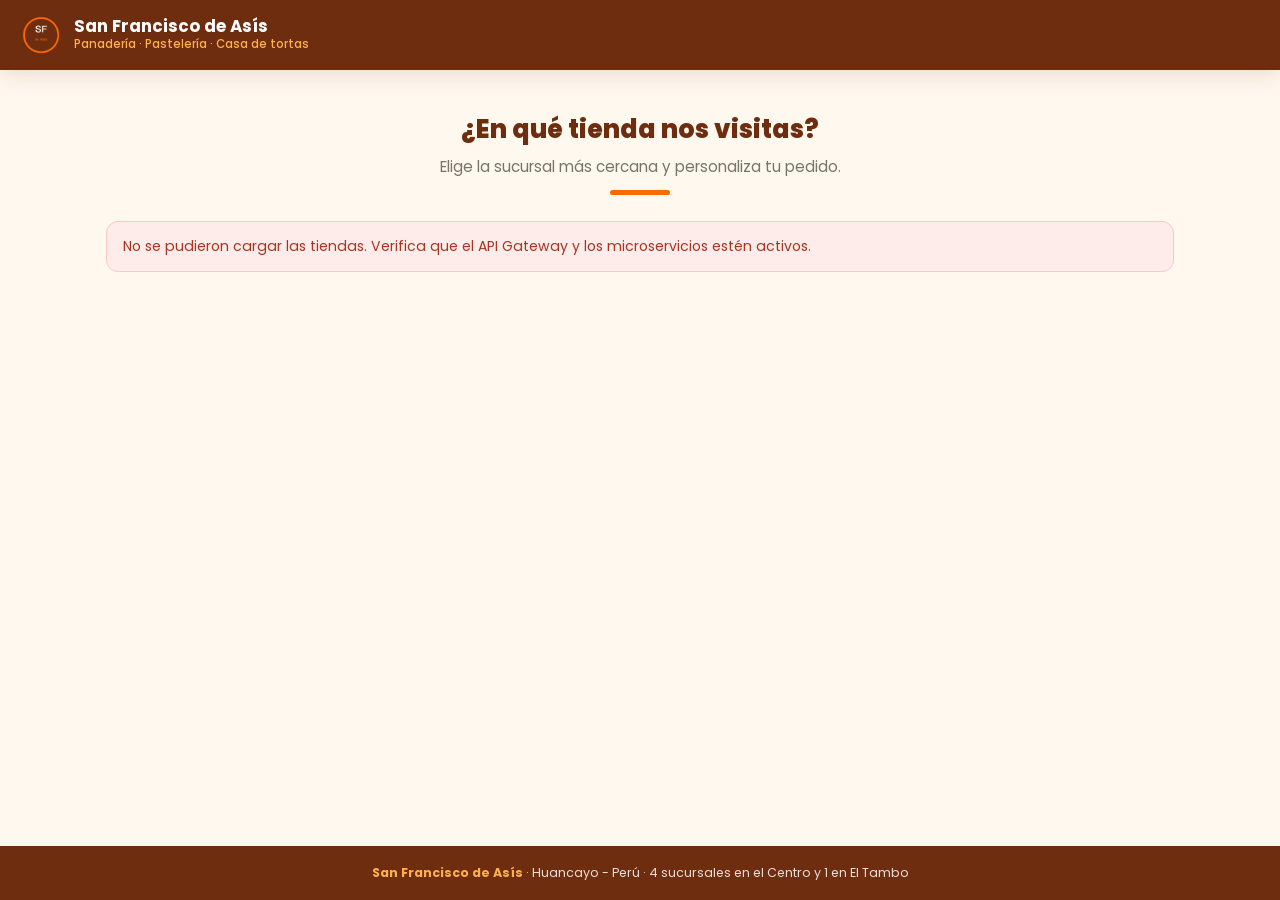
==== frontend-cliente/index.html @ bcde90e6 "Plataforma web San Francisco de Asis: gateway + microservicios pedidos/separado + frontend cliente y" ====
<!DOCTYPE html>
<html lang="es">
<head>
  <meta charset="UTF-8" />
  <meta name="viewport" content="width=device-width, initial-scale=1.0" />
  <title>San Francisco de Asís · Elige tu tienda</title>
  <link rel="stylesheet" href="static/css/styles.css" />
</head>
<body>
  <header class="header">
    <img class="logo" src="static/img/logo.png" alt="Logo San Francisco de Asís" />
    <div class="marca">
      <h1>San Francisco de Asís</h1>
      <p>Panadería · Pastelería · Casa de tortas</p>
    </div>
  </header>

  <main class="contenido">
    <section class="hero">
      <h2>¿En qué tienda nos visitas?</h2>
      <p>Elige la sucursal más cercana y personaliza tu pedido.</p>
      <div class="rayita"></div>
    </section>

    <div id="mensaje-error" class="mensaje error"></div>
    <div id="cargando" class="cargando">Cargando tiendas disponibles...</div>

    <section id="tiendas-grid" class="grid-tiendas"></section>
  </main>

  <footer class="pie">
    <strong>San Francisco de Asís</strong> · Huancayo - Perú · 4 sucursales en el Centro y 1 en El Tambo
  </footer>

  <script src="static/js/config.js"></script>
  <script src="static/js/tiendas.js"></script>
</body>
</html>
---- frontend-cliente/static/css/styles.css ----
/* ============================================================
   San Francisco de Asís — Estilos del frontend de cliente
   Paleta de marca:
     marrón      #6E2D0F
     naranja     #FF6900
     naranja claro #FFB04E
     turquesa    #17A2A0
     crema       #FFF8EF
   Tipografía: Poppins (Google Fonts)
   Diseño: mobile-first, responsivo.
   ============================================================ */

@import url("https://fonts.googleapis.com/css2?family=Poppins:wght@300;400;500;600;700;800&display=swap");

:root {
  --marron: #6E2D0F;
  --naranja: #FF6900;
  --naranja-claro: #FFB04E;
  --turquesa: #17A2A0;
  --crema: #FFF8EF;
  --blanco: #ffffff;
  --gris: #7a7468;
  --sombra: 0 6px 20px rgba(110, 45, 15, 0.12);
  --radio: 16px;
}

* {
  margin: 0;
  padding: 0;
  box-sizing: border-box;
}

body {
  font-family: "Poppins", sans-serif;
  background: var(--crema);
  color: #3a2a1e;
  min-height: 100vh;
  display: flex;
  flex-direction: column;
}

a {
  text-decoration: none;
  color: inherit;
}

/* ----------------------- Header ----------------------------- */
.header {
  background: var(--marron);
  color: var(--blanco);
  padding: 14px 20px;
  display: flex;
  align-items: center;
  gap: 12px;
  position: sticky;
  top: 0;
  z-index: 20;
  box-shadow: var(--sombra);
}

.header .logo {
  width: 42px;
  height: 42px;
  flex-shrink: 0;
}

.header .marca h1 {
  font-size: 1.05rem;
  font-weight: 700;
  line-height: 1.1;
}

.header .marca p {
  font-size: 0.72rem;
  color: var(--naranja-claro);
  font-weight: 500;
}

.header .tienda-actual {
  margin-left: auto;
  font-size: 0.78rem;
  background: rgba(255, 255, 255, 0.14);
  padding: 6px 12px;
  border-radius: 999px;
  display: none;
  text-align: right;
  max-width: 55%;
}

.header .tienda-actual.visible {
  display: block;
}

/* ----------------------- Secciones -------------------------- */
.contenido {
  flex: 1;
  width: 100%;
  max-width: 1100px;
  margin: 0 auto;
  padding: 22px 16px 40px;
}

.hero {
  text-align: center;
  padding: 18px 0 26px;
}

.hero h2 {
  font-size: 1.6rem;
  color: var(--marron);
  font-weight: 800;
  margin-bottom: 6px;
}

.hero p {
  color: var(--gris);
  font-size: 0.95rem;
}

.hero .rayita {
  width: 60px;
  height: 5px;
  background: var(--naranja);
  border-radius: 999px;
  margin: 12px auto 0;
}

/* ----------------------- Botones ---------------------------- */
.btn {
  display: inline-flex;
  align-items: center;
  justify-content: center;
  gap: 8px;
  border: none;
  border-radius: 999px;
  padding: 12px 22px;
  font-family: inherit;
  font-size: 0.95rem;
  font-weight: 600;
  cursor: pointer;
  transition: transform 0.15s ease, box-shadow 0.15s ease, opacity 0.15s ease;
}

.btn:active {
  transform: scale(0.97);
}

.btn-primario {
  background: var(--naranja);
  color: var(--blanco);
  box-shadow: 0 6px 16px rgba(255, 105, 0, 0.35);
}

.btn-primario:hover {
  box-shadow: 0 8px 20px rgba(255, 105, 0, 0.45);
}

.btn-turquesa {
  background: var(--turquesa);
  color: var(--blanco);
}

.btn-secundario {
  background: var(--blanco);
  color: var(--marron);
  border: 2px solid var(--naranja-claro);
}

.btn-bloque {
  width: 100%;
}

.btn:disabled {
  opacity: 0.5;
  cursor: not-allowed;
}

/* ----------------------- Tarjetas tienda -------------------- */
.grid-tiendas {
  display: grid;
  grid-template-columns: 1fr;
  gap: 16px;
}

.tarjeta-tienda {
  background: var(--blanco);
  border-radius: var(--radio);
  padding: 18px;
  box-shadow: var(--sombra);
  border-left: 6px solid var(--naranja);
  cursor: pointer;
  display: flex;
  flex-direction: column;
  gap: 6px;
  transition: transform 0.15s ease, box-shadow 0.15s ease;
}

.tarjeta-tienda:hover {
  transform: translateY(-3px);
  box-shadow: 0 10px 26px rgba(110, 45, 15, 0.18);
}

.tarjeta-tienda .nombre {
  font-size: 1.05rem;
  font-weight: 700;
  color: var(--marron);
}

.tarjeta-tienda .zona {
  font-size: 0.72rem;
  font-weight: 600;
  text-transform: uppercase;
  letter-spacing: 0.04em;
  color: var(--turquesa);
}

.tarjeta-tienda .direccion,
.tarjeta-tienda .horario {
  font-size: 0.82rem;
  color: var(--gris);
}

.estado-dot {
  display: inline-block;
  width: 9px;
  height: 9px;
  border-radius: 50%;
  background: var(--naranja);
  margin-right: 5px;
}

.estado-dot.abierto {
  background: var(--turquesa);
}

/* ----------------------- Catálogo --------------------------- */
.tabs {
  display: flex;
  gap: 10px;
  margin-bottom: 20px;
}

.tab {
  flex: 1;
  padding: 11px 8px;
  background: var(--blanco);
  border: 2px solid var(--naranja-claro);
  border-radius: 999px;
  font-family: inherit;
  font-weight: 600;
  font-size: 0.88rem;
  color: var(--marron);
  cursor: pointer;
  transition: all 0.2s ease;
}

.tab.activo {
  background: var(--naranja);
  border-color: var(--naranja);
  color: var(--blanco);
}

.filtro-tiendas {
  width: 100%;
  padding: 12px 14px;
  border-radius: 12px;
  border: 2px solid var(--naranja-claro);
  background: var(--blanco);
  font-family: inherit;
  font-size: 0.92rem;
  color: var(--marron);
  margin-bottom: 18px;
}

.grid-productos {
  display: grid;
  grid-template-columns: 1fr;
  gap: 16px;
}

.tarjeta-producto {
  background: var(--blanco);
  border-radius: var(--radio);
  overflow: hidden;
  box-shadow: var(--sombra);
  display: flex;
  flex-direction: column;
}

.tarjeta-producto .portada {
  height: 96px;
  background: linear-gradient(135deg, var(--naranja-claro), var(--naranja));
  display: flex;
  align-items: center;
  justify-content: center;
}

.tarjeta-producto.torta .portada {
  background: linear-gradient(135deg, var(--marron), #a3481a);
}

.tarjeta-producto .portada span {
  color: var(--blanco);
  font-weight: 700;
  font-size: 0.85rem;
  letter-spacing: 0.02em;
  padding: 4px 14px;
  border-radius: 999px;
  background: rgba(255, 255, 255, 0.18);
  backdrop-filter: blur(2px);
}

.tarjeta-producto .cuerpo {
  padding: 16px;
  display: flex;
  flex-direction: column;
  gap: 10px;
}

.tarjeta-producto .cuerpo .nombre {
  font-weight: 700;
  color: var(--marron);
  font-size: 1rem;
}

.tarjeta-producto .cuerpo .descripcion {
  font-size: 0.8rem;
  color: var(--gris);
}

.tarjeta-producto .cuerpo .precio {
  font-size: 1.15rem;
  font-weight: 800;
  color: var(--naranja);
}

.tarjeta-producto .opciones {
  display: grid;
  grid-template-columns: 1fr 1fr;
  gap: 8px;
}

.tarjeta-producto select,
.tarjeta-producto input[type="number"] {
  width: 100%;
  padding: 9px 8px;
  border: 2px solid #f0e5d5;
  border-radius: 10px;
  font-family: inherit;
  font-size: 0.85rem;
  background: var(--crema);
  color: var(--marron);
}

.tarjeta-producto .agregar {
  background: var(--turquesa);
  color: var(--blanco);
  border: none;
  border-radius: 10px;
  padding: 11px;
  font-family: inherit;
  font-weight: 700;
  font-size: 0.9rem;
  cursor: pointer;
  transition: opacity 0.15s ease;
}

.tarjeta-producto .agregar:hover {
  opacity: 0.88;
}

/* ----------------------- Barra de carrito ------------------- */
.barra-carrito {
  position: sticky;
  bottom: 14px;
  background: var(--marron);
  color: var(--blanco);
  border-radius: 999px;
  padding: 14px 20px;
  display: flex;
  align-items: center;
  justify-content: space-between;
  box-shadow: 0 10px 28px rgba(0, 0, 0, 0.28);
  gap: 10px;
  max-width: 560px;
  margin: 18px auto 0;
}

.barra-carrito .info {
  font-size: 0.85rem;
  font-weight: 600;
}

.barra-carrito .info strong {
  color: var(--naranja-claro);
}

.barra-carrito .btn-carrito {
  background: var(--naranja);
  color: var(--blanco);
  border: none;
  border-radius: 999px;
  padding: 10px 18px;
  font-family: inherit;
  font-weight: 700;
  font-size: 0.85rem;
  cursor: pointer;
}

/* ----------------------- Checkout --------------------------- */
.paso-checkout {
  display: grid;
  gap: 18px;
}

.tarjeta-form {
  background: var(--blanco);
  border-radius: var(--radio);
  box-shadow: var(--sombra);
  padding: 20px;
}

.tarjeta-form h3 {
  font-size: 1rem;
  color: var(--marron);
  margin-bottom: 14px;
  display: flex;
  align-items: center;
  gap: 8px;
}

.tarjeta-form h3 .num {
  width: 26px;
  height: 26px;
  border-radius: 50%;
  background: var(--naranja);
  color: var(--blanco);
  display: inline-flex;
  align-items: center;
  justify-content: center;
  font-size: 0.8rem;
  font-weight: 700;
}

.grupo {
  margin-bottom: 14px;
}

.grupo label {
  display: block;
  font-size: 0.8rem;
  font-weight: 600;
  color: var(--marron);
  margin-bottom: 5px;
}

.grupo input,
.grupo select,
.grupo textarea {
  width: 100%;
  padding: 12px 14px;
  border: 2px solid #f0e5d5;
  border-radius: 12px;
  font-family: inherit;
  font-size: 0.92rem;
  background: var(--crema);
  color: var(--marron);
  resize: vertical;
}

.grupo input:focus,
.grupo select:focus,
.grupo textarea:focus {
  outline: none;
  border-color: var(--naranja);
}

.fila-2 {
  display: grid;
  grid-template-columns: 1fr;
  gap: 0;
}

/* ----------------------- Resumen pedido --------------------- */
.item-resumen {
  display: flex;
  justify-content: space-between;
  gap: 10px;
  padding: 10px 0;
  border-bottom: 1px dashed #f0e5d5;
  font-size: 0.85rem;
}

.item-resumen .detalle {
  color: var(--marron);
}

.item-resumen .detalle .sub {
  font-size: 0.72rem;
  color: var(--gris);
}

.total-final {
  display: flex;
  justify-content: space-between;
  padding-top: 14px;
  font-weight: 800;
  font-size: 1.1rem;
  color: var(--marron);
}

.total-final .monto {
  color: var(--naranja);
}

/* ----------------------- Confirmación ----------------------- */
.confirmacion {
  text-align: center;
  padding: 30px 10px;
}

.confirmacion .circulo {
  width: 74px;
  height: 74px;
  border-radius: 50%;
  background: var(--turquesa);
  color: var(--blanco);
  display: flex;
  align-items: center;
  justify-content: center;
  font-size: 2rem;
  margin: 0 auto 16px;
}

.confirmacion h2 {
  color: var(--marron);
  margin-bottom: 8px;
}

.confirmacion p {
  color: var(--gris);
  font-size: 0.92rem;
  margin-bottom: 6px;
}

.confirmacion .nro-pedido {
  font-size: 1.1rem;
  font-weight: 800;
  color: var(--naranja);
}

/* ----------------------- Mensajes / estados ----------------- */
.mensaje {
  padding: 14px 16px;
  border-radius: 12px;
  font-size: 0.88rem;
  margin-bottom: 16px;
  display: none;
}

.mensaje.visible {
  display: block;
}

.mensaje.error {
  background: #fdecea;
  color: #a32;
  border: 1px solid #f6c9c4;
}

.mensaje.exito {
  background: #e6f7f4;
  color: #0c6b64;
  border: 1px solid #bfe9e3;
}

.cargando {
  text-align: center;
  padding: 40px 0;
  color: var(--gris);
  font-size: 0.92rem;
}

.vacio {
  text-align: center;
  padding: 30px 0;
  color: var(--gris);
}

.pie {
  background: var(--marron);
  color: rgba(255, 255, 255, 0.85);
  text-align: center;
  font-size: 0.78rem;
  padding: 18px 16px;
  margin-top: auto;
}

.pie strong {
  color: var(--naranja-claro);
}

/* ----------------------- Responsive (>= 640px) -------------- */
@media (min-width: 640px) {
  .grid-tiendas {
    grid-template-columns: repeat(2, 1fr);
  }

  .grid-productos {
    grid-template-columns: repeat(2, 1fr);
  }

  .fila-2 {
    grid-template-columns: 1fr 1fr;
    gap: 12px;
  }

  .paso-checkout {
    grid-template-columns: 1.2fr 0.8fr;
    align-items: start;
  }

  .header .tienda-actual {
    max-width: none;
  }
}

@media (min-width: 960px) {
  .grid-tiendas {
    grid-template-columns: repeat(3, 1fr);
  }

  .grid-productos {
    grid-template-columns: repeat(3, 1fr);
  }
}
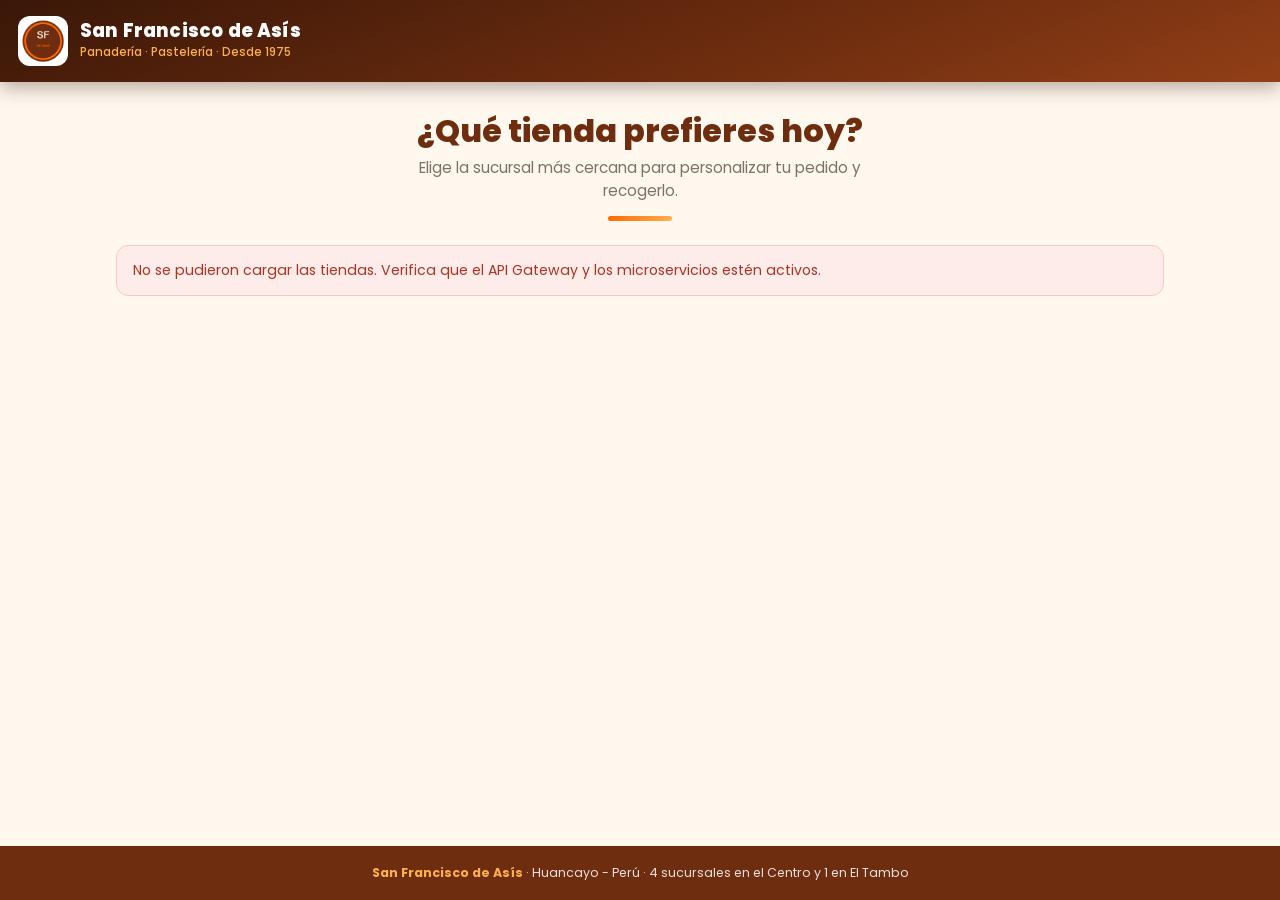
==== commit a3a2eab1: "Rediseno completo de los frontends segun mockup (paleta de marca, Poppins, responsive)" ====
--- a/frontend-cliente/index.html
+++ b/frontend-cliente/index.html
@@ -11,21 +11,25 @@
     <img class="logo" src="static/img/logo.png" alt="Logo San Francisco de Asís" />
     <div class="marca">
       <h1>San Francisco de Asís</h1>
-      <p>Panadería · Pastelería · Casa de tortas</p>
+      <p>Panadería · Pastelería · Desde 1975</p>
     </div>
   </header>
 
   <main class="contenido">
     <section class="hero">
-      <h2>¿En qué tienda nos visitas?</h2>
-      <p>Elige la sucursal más cercana y personaliza tu pedido.</p>
+      <h2>¿Qué tienda prefieres hoy?</h2>
+      <p>Elige la sucursal más cercana para personalizar tu pedido y recogerlo.</p>
       <div class="rayita"></div>
     </section>
 
     <div id="mensaje-error" class="mensaje error"></div>
     <div id="cargando" class="cargando">Cargando tiendas disponibles...</div>
 
-    <section id="tiendas-grid" class="grid-tiendas"></section>
+    <section id="tiendas-grid" class="lista-tiendas"></section>
+
+    <div class="nota-seleccion">
+      <span class="flecha-nota">👉</span> Toca una tienda para continuar
+    </div>
   </main>
 
   <footer class="pie">
@@ -35,4 +39,4 @@
   <script src="static/js/config.js"></script>
   <script src="static/js/tiendas.js"></script>
 </body>
-</html>+</html>
--- a/frontend-cliente/static/css/styles.css
+++ b/frontend-cliente/static/css/styles.css
@@ -1,27 +1,30 @@
 /* ============================================================
    San Francisco de Asís — Estilos del frontend de cliente
    Paleta de marca:
-     marrón      #6E2D0F
-     naranja     #FF6900
+     marrón        #6E2D0F
+     naranja       #FF6900
      naranja claro #FFB04E
-     turquesa    #17A2A0
-     crema       #FFF8EF
+     turquesa      #17A2A0
+     rosa          #E8547A
+     crema         #FFF8EF
    Tipografía: Poppins (Google Fonts)
-   Diseño: mobile-first, responsivo.
+   Diseño: mobile-first, totalmente responsivo.
    ============================================================ */
 
 @import url("https://fonts.googleapis.com/css2?family=Poppins:wght@300;400;500;600;700;800&display=swap");
 
 :root {
   --marron: #6E2D0F;
+  --marron-oscuro: #3a1708;
   --naranja: #FF6900;
   --naranja-claro: #FFB04E;
   --turquesa: #17A2A0;
+  --rosa: #E8547A;
   --crema: #FFF8EF;
   --blanco: #ffffff;
   --gris: #7a7468;
   --sombra: 0 6px 20px rgba(110, 45, 15, 0.12);
-  --radio: 16px;
+  --radio: 18px;
 }
 
 * {
@@ -30,8 +33,12 @@
   box-sizing: border-box;
 }
 
+html {
+  -webkit-text-size-adjust: 100%;
+}
+
 body {
-  font-family: "Poppins", sans-serif;
+  font-family: "Poppins", system-ui, -apple-system, sans-serif;
   background: var(--crema);
   color: #3a2a1e;
   min-height: 100vh;
@@ -44,88 +51,118 @@
   color: inherit;
 }
 
-/* ----------------------- Header ----------------------------- */
+button {
+  font-family: inherit;
+}
+
+img {
+  max-width: 100%;
+}
+
+/* ----------------------- Header (banner) -------------------- */
 .header {
-  background: var(--marron);
-  color: var(--blanco);
-  padding: 14px 20px;
+  background: linear-gradient(160deg, var(--marron-oscuro) 0%, var(--marron) 60%, #a3481a 120%);
+  color: var(--blanco);
+  padding: 16px 18px;
   display: flex;
   align-items: center;
   gap: 12px;
   position: sticky;
   top: 0;
-  z-index: 20;
-  box-shadow: var(--sombra);
+  z-index: 30;
+  box-shadow: 0 6px 18px rgba(58, 23, 8, 0.35);
 }
 
 .header .logo {
-  width: 42px;
-  height: 42px;
+  width: 46px;
+  height: 46px;
   flex-shrink: 0;
+  border-radius: 12px;
+  background: var(--blanco);
+  object-fit: contain;
+  padding: 3px;
 }
 
 .header .marca h1 {
-  font-size: 1.05rem;
-  font-weight: 700;
+  font-size: 1.15rem;
+  font-weight: 800;
   line-height: 1.1;
+  letter-spacing: 0.01em;
 }
 
 .header .marca p {
   font-size: 0.72rem;
   color: var(--naranja-claro);
   font-weight: 500;
+  margin-top: 2px;
 }
 
 .header .tienda-actual {
-  margin-left: auto;
   font-size: 0.78rem;
+  color: var(--naranja-claro);
+  font-weight: 600;
+  max-width: 60%;
+}
+
+.btn-volver {
   background: rgba(255, 255, 255, 0.14);
-  padding: 6px 12px;
-  border-radius: 999px;
-  display: none;
-  text-align: right;
-  max-width: 55%;
-}
-
-.header .tienda-actual.visible {
-  display: block;
-}
-
-/* ----------------------- Secciones -------------------------- */
+  color: var(--blanco);
+  border: 1px solid rgba(255, 255, 255, 0.3);
+  border-radius: 50%;
+  width: 40px;
+  height: 40px;
+  font-size: 1.3rem;
+  line-height: 1;
+  flex-shrink: 0;
+  cursor: pointer;
+  display: inline-flex;
+  align-items: center;
+  justify-content: center;
+  transition: background 0.15s ease;
+}
+
+.btn-volver:hover {
+  background: rgba(255, 255, 255, 0.25);
+}
+
+/* ----------------------- Contenido --------------------------- */
 .contenido {
   flex: 1;
   width: 100%;
-  max-width: 1100px;
+  max-width: 1080px;
   margin: 0 auto;
-  padding: 22px 16px 40px;
+  padding: 20px 16px 44px;
 }
 
 .hero {
   text-align: center;
-  padding: 18px 0 26px;
+  padding: 10px 0 24px;
 }
 
 .hero h2 {
-  font-size: 1.6rem;
+  font-size: 1.7rem;
   color: var(--marron);
   font-weight: 800;
   margin-bottom: 6px;
+  line-height: 1.2;
 }
 
 .hero p {
   color: var(--gris);
   font-size: 0.95rem;
+  max-width: 520px;
+  margin: 0 auto;
 }
 
 .hero .rayita {
-  width: 60px;
+  width: 64px;
   height: 5px;
-  background: var(--naranja);
+  background: linear-gradient(90deg, var(--naranja), var(--naranja-claro));
   border-radius: 999px;
-  margin: 12px auto 0;
-}
-
-/* ----------------------- Botones ---------------------------- */
+  margin: 14px auto 0;
+}
+
+/* ----------------------- Botones ----------------------------- */
 .btn {
   display: inline-flex;
   align-items: center;
@@ -133,41 +170,16 @@
   gap: 8px;
   border: none;
   border-radius: 999px;
-  padding: 12px 22px;
+  padding: 13px 24px;
   font-family: inherit;
   font-size: 0.95rem;
-  font-weight: 600;
+  font-weight: 700;
   cursor: pointer;
   transition: transform 0.15s ease, box-shadow 0.15s ease, opacity 0.15s ease;
 }
 
 .btn:active {
   transform: scale(0.97);
-}
-
-.btn-primario {
-  background: var(--naranja);
-  color: var(--blanco);
-  box-shadow: 0 6px 16px rgba(255, 105, 0, 0.35);
-}
-
-.btn-primario:hover {
-  box-shadow: 0 8px 20px rgba(255, 105, 0, 0.45);
-}
-
-.btn-turquesa {
-  background: var(--turquesa);
-  color: var(--blanco);
-}
-
-.btn-secundario {
-  background: var(--blanco);
-  color: var(--marron);
-  border: 2px solid var(--naranja-claro);
-}
-
-.btn-bloque {
-  width: 100%;
 }
 
 .btn:disabled {
@@ -175,80 +187,172 @@
   cursor: not-allowed;
 }
 
-/* ----------------------- Tarjetas tienda -------------------- */
-.grid-tiendas {
-  display: grid;
-  grid-template-columns: 1fr;
-  gap: 16px;
+.btn-bloque {
+  width: 100%;
+}
+
+.btn-primario {
+  background: var(--naranja);
+  color: var(--blanco);
+  box-shadow: 0 6px 16px rgba(255, 105, 0, 0.35);
+}
+
+.btn-degradado {
+  background: linear-gradient(120deg, var(--naranja), #ff8a3d);
+  color: var(--blanco);
+  box-shadow: 0 8px 20px rgba(255, 105, 0, 0.4);
+}
+
+/* ----------------------- Lista de tiendas -------------------- */
+.lista-tiendas {
+  display: flex;
+  flex-direction: column;
+  gap: 14px;
+  max-width: 640px;
+  margin: 0 auto;
 }
 
 .tarjeta-tienda {
   background: var(--blanco);
   border-radius: var(--radio);
-  padding: 18px;
+  padding: 16px;
   box-shadow: var(--sombra);
-  border-left: 6px solid var(--naranja);
+  border: 2px solid transparent;
   cursor: pointer;
   display: flex;
+  align-items: center;
+  gap: 14px;
+  transition: transform 0.18s ease, box-shadow 0.18s ease, border-color 0.18s ease, background 0.18s ease;
+}
+
+.tarjeta-tienda:hover {
+  transform: translateY(-2px);
+  box-shadow: 0 12px 28px rgba(110, 45, 15, 0.18);
+}
+
+/* Selección resaltada en naranja claro */
+.tarjeta-tienda.seleccionada {
+  border-color: var(--naranja);
+  background: linear-gradient(135deg, #fff3e6, #ffdfc0);
+  box-shadow: 0 8px 26px rgba(255, 105, 0, 0.28);
+  transform: scale(1.01);
+}
+
+.icono-tienda {
+  width: 52px;
+  height: 52px;
+  flex-shrink: 0;
+  border-radius: 14px;
+  background: var(--crema);
+  display: inline-flex;
+  align-items: center;
+  justify-content: center;
+  font-size: 1.6rem;
+  border: 1px solid #f0e5d5;
+}
+
+.info-tienda {
+  flex: 1;
+  display: flex;
   flex-direction: column;
-  gap: 6px;
-  transition: transform 0.15s ease, box-shadow 0.15s ease;
-}
-
-.tarjeta-tienda:hover {
-  transform: translateY(-3px);
-  box-shadow: 0 10px 26px rgba(110, 45, 15, 0.18);
-}
-
-.tarjeta-tienda .nombre {
-  font-size: 1.05rem;
-  font-weight: 700;
-  color: var(--marron);
-}
-
-.tarjeta-tienda .zona {
-  font-size: 0.72rem;
+  gap: 3px;
+  min-width: 0;
+}
+
+.info-tienda .nombre {
+  font-size: 1.02rem;
+  font-weight: 700;
+  color: var(--marron);
+  line-height: 1.2;
+}
+
+.info-tienda .direccion {
+  font-size: 0.82rem;
+  color: var(--gris);
+}
+
+.info-tienda .zona {
+  font-size: 0.7rem;
   font-weight: 600;
   text-transform: uppercase;
-  letter-spacing: 0.04em;
+  letter-spacing: 0.05em;
   color: var(--turquesa);
 }
 
-.tarjeta-tienda .direccion,
-.tarjeta-tienda .horario {
-  font-size: 0.82rem;
-  color: var(--gris);
+.lado-estado {
+  display: flex;
+  flex-direction: column;
+  align-items: flex-end;
+  gap: 10px;
+  flex-shrink: 0;
+}
+
+.estado-tag {
+  display: inline-flex;
+  align-items: center;
+  gap: 6px;
+  font-size: 0.7rem;
+  font-weight: 700;
+  padding: 5px 10px;
+  border-radius: 999px;
+}
+
+.estado-tag.abierto {
+  background: #e6f7f4;
+  color: var(--turquesa);
+  border: 1px solid #bfe9e3;
+}
+
+.estado-tag.cerrado {
+  background: #f5eef2;
+  color: var(--rosa);
+  border: 1px solid #efd3dd;
 }
 
 .estado-dot {
   display: inline-block;
-  width: 9px;
-  height: 9px;
+  width: 8px;
+  height: 8px;
   border-radius: 50%;
   background: var(--naranja);
-  margin-right: 5px;
 }
 
 .estado-dot.abierto {
   background: var(--turquesa);
 }
 
-/* ----------------------- Catálogo --------------------------- */
+.flecha {
+  font-size: 1.5rem;
+  font-weight: 700;
+  color: var(--naranja);
+  line-height: 1;
+}
+
+.nota-seleccion {
+  text-align: center;
+  color: var(--gris);
+  font-size: 0.85rem;
+  margin-top: 22px;
+}
+
+/* ----------------------- Tabs (chips) ------------------------ */
 .tabs {
   display: flex;
   gap: 10px;
   margin-bottom: 20px;
+  flex-wrap: wrap;
 }
 
 .tab {
   flex: 1;
-  padding: 11px 8px;
+  min-width: 120px;
+  padding: 12px 14px;
   background: var(--blanco);
-  border: 2px solid var(--naranja-claro);
+  border: 2px solid #f0e5d5;
   border-radius: 999px;
   font-family: inherit;
   font-weight: 600;
-  font-size: 0.88rem;
+  font-size: 0.9rem;
   color: var(--marron);
   cursor: pointer;
   transition: all 0.2s ease;
@@ -258,20 +362,10 @@
   background: var(--naranja);
   border-color: var(--naranja);
   color: var(--blanco);
-}
-
-.filtro-tiendas {
-  width: 100%;
-  padding: 12px 14px;
-  border-radius: 12px;
-  border: 2px solid var(--naranja-claro);
-  background: var(--blanco);
-  font-family: inherit;
-  font-size: 0.92rem;
-  color: var(--marron);
-  margin-bottom: 18px;
-}
-
+  box-shadow: 0 4px 12px rgba(255, 105, 0, 0.3);
+}
+
+/* ----------------------- Catálogo (grid) --------------------- */
 .grid-productos {
   display: grid;
   grid-template-columns: 1fr;
@@ -285,53 +379,108 @@
   box-shadow: var(--sombra);
   display: flex;
   flex-direction: column;
+  transition: transform 0.15s ease, box-shadow 0.15s ease;
+}
+
+.tarjeta-producto:hover {
+  transform: translateY(-2px);
+  box-shadow: 0 12px 28px rgba(110, 45, 15, 0.16);
 }
 
 .tarjeta-producto .portada {
-  height: 96px;
+  height: 150px;
   background: linear-gradient(135deg, var(--naranja-claro), var(--naranja));
   display: flex;
   align-items: center;
   justify-content: center;
+  position: relative;
+}
+
+.tarjeta-producto .portada.con-imagen img {
+  width: 100%;
+  height: 100%;
+  object-fit: cover;
+  display: block;
 }
 
 .tarjeta-producto.torta .portada {
   background: linear-gradient(135deg, var(--marron), #a3481a);
 }
 
-.tarjeta-producto .portada span {
-  color: var(--blanco);
-  font-weight: 700;
-  font-size: 0.85rem;
-  letter-spacing: 0.02em;
-  padding: 4px 14px;
+.tarjeta-producto .portada .chip-tipo {
+  position: absolute;
+  top: 10px;
+  left: 10px;
+  color: var(--blanco);
+  font-weight: 700;
+  font-size: 0.72rem;
+  letter-spacing: 0.03em;
+  padding: 4px 12px;
   border-radius: 999px;
-  background: rgba(255, 255, 255, 0.18);
+  background: rgba(58, 23, 8, 0.55);
   backdrop-filter: blur(2px);
 }
 
+.tarjeta-producto .portada.sin-imagen .icono-bocado {
+  font-size: 3rem;
+  color: var(--blanco);
+  opacity: 0.9;
+}
+
 .tarjeta-producto .cuerpo {
-  padding: 16px;
+  padding: 14px;
   display: flex;
   flex-direction: column;
+  gap: 8px;
+}
+
+.tarjeta-producto .cuerpo .nombre {
+  font-weight: 700;
+  color: var(--marron);
+  font-size: 1rem;
+  line-height: 1.2;
+}
+
+.tarjeta-producto .cuerpo .descripcion {
+  font-size: 0.78rem;
+  color: var(--gris);
+  line-height: 1.4;
+}
+
+.tarjeta-producto .fila-precio-agregar {
+  display: flex;
+  align-items: center;
+  justify-content: space-between;
   gap: 10px;
-}
-
-.tarjeta-producto .cuerpo .nombre {
-  font-weight: 700;
-  color: var(--marron);
-  font-size: 1rem;
-}
-
-.tarjeta-producto .cuerpo .descripcion {
-  font-size: 0.8rem;
-  color: var(--gris);
+  margin-top: 2px;
 }
 
 .tarjeta-producto .cuerpo .precio {
-  font-size: 1.15rem;
+  font-size: 1.2rem;
   font-weight: 800;
   color: var(--naranja);
+  white-space: nowrap;
+}
+
+.tarjeta-producto .agregar {
+  background: var(--naranja);
+  color: var(--blanco);
+  border: none;
+  border-radius: 999px;
+  padding: 10px 16px;
+  font-family: inherit;
+  font-weight: 700;
+  font-size: 0.85rem;
+  cursor: pointer;
+  transition: opacity 0.15s ease, transform 0.15s ease;
+}
+
+.tarjeta-producto .agregar:hover {
+  opacity: 0.9;
+}
+
+.tarjeta-producto .agregar:active {
+  transform: scale(0.95);
 }
 
 .tarjeta-producto .opciones {
@@ -343,47 +492,67 @@
 .tarjeta-producto select,
 .tarjeta-producto input[type="number"] {
   width: 100%;
-  padding: 9px 8px;
+  padding: 10px 8px;
   border: 2px solid #f0e5d5;
   border-radius: 10px;
   font-family: inherit;
-  font-size: 0.85rem;
+  font-size: 0.84rem;
   background: var(--crema);
   color: var(--marron);
 }
 
-.tarjeta-producto .agregar {
+/* Personalización con chips */
+.campo-chip label {
+  display: block;
+  font-size: 0.78rem;
+  font-weight: 600;
+  color: var(--marron);
+  margin-bottom: 6px;
+}
+
+.chips {
+  display: flex;
+  flex-wrap: wrap;
+  gap: 8px;
+}
+
+.chip {
+  padding: 8px 14px;
+  border-radius: 999px;
+  border: 2px solid #f0e5d5;
+  background: var(--blanco);
+  color: var(--marron);
+  font-family: inherit;
+  font-size: 0.8rem;
+  font-weight: 600;
+  cursor: pointer;
+  transition: all 0.15s ease;
+}
+
+.chip.activo {
   background: var(--turquesa);
-  color: var(--blanco);
-  border: none;
-  border-radius: 10px;
-  padding: 11px;
-  font-family: inherit;
-  font-weight: 700;
-  font-size: 0.9rem;
-  cursor: pointer;
-  transition: opacity 0.15s ease;
-}
-
-.tarjeta-producto .agregar:hover {
-  opacity: 0.88;
-}
-
-/* ----------------------- Barra de carrito ------------------- */
+  border-color: var(--turquesa);
+  color: var(--blanco);
+}
+
+/* ----------------------- Barra de carrito -------------------- */
 .barra-carrito {
-  position: sticky;
+  position: fixed;
   bottom: 14px;
+  left: 50%;
+  transform: translateX(-50%);
+  width: calc(100% - 24px);
+  max-width: 560px;
   background: var(--marron);
   color: var(--blanco);
   border-radius: 999px;
-  padding: 14px 20px;
+  padding: 12px 18px;
   display: flex;
   align-items: center;
   justify-content: space-between;
-  box-shadow: 0 10px 28px rgba(0, 0, 0, 0.28);
   gap: 10px;
-  max-width: 560px;
-  margin: 18px auto 0;
+  box-shadow: 0 10px 28px rgba(0, 0, 0, 0.32);
+  z-index: 40;
 }
 
 .barra-carrito .info {
@@ -407,9 +576,10 @@
   cursor: pointer;
 }
 
-/* ----------------------- Checkout --------------------------- */
+/* ----------------------- Checkout ---------------------------- */
 .paso-checkout {
-  display: grid;
+  display: flex;
+  flex-direction: column;
   gap: 18px;
 }
 
@@ -423,35 +593,35 @@
 .tarjeta-form h3 {
   font-size: 1rem;
   color: var(--marron);
-  margin-bottom: 14px;
+  margin-bottom: 16px;
   display: flex;
   align-items: center;
   gap: 8px;
 }
 
 .tarjeta-form h3 .num {
-  width: 26px;
-  height: 26px;
+  width: 28px;
+  height: 28px;
   border-radius: 50%;
   background: var(--naranja);
   color: var(--blanco);
   display: inline-flex;
   align-items: center;
   justify-content: center;
-  font-size: 0.8rem;
+  font-size: 0.82rem;
   font-weight: 700;
 }
 
 .grupo {
-  margin-bottom: 14px;
+  margin-bottom: 15px;
 }
 
 .grupo label {
   display: block;
-  font-size: 0.8rem;
+  font-size: 0.82rem;
   font-weight: 600;
   color: var(--marron);
-  margin-bottom: 5px;
+  margin-bottom: 6px;
 }
 
 .grupo input,
@@ -475,18 +645,46 @@
   border-color: var(--naranja);
 }
 
-.fila-2 {
-  display: grid;
-  grid-template-columns: 1fr;
-  gap: 0;
-}
-
-/* ----------------------- Resumen pedido --------------------- */
+/* Chips de método de pago */
+.chips-pago {
+  display: flex;
+  gap: 10px;
+  flex-wrap: wrap;
+}
+
+.chip-pago {
+  flex: 1;
+  min-width: 90px;
+  padding: 12px 10px;
+  border-radius: 12px;
+  border: 2px solid #f0e5d5;
+  background: var(--blanco);
+  color: var(--marron);
+  font-family: inherit;
+  font-size: 0.88rem;
+  font-weight: 700;
+  cursor: pointer;
+  transition: all 0.15s ease;
+}
+
+.chip-pago.activo {
+  background: var(--turquesa);
+  border-color: var(--turquesa);
+  color: var(--blanco);
+}
+
+/* Resumen estilo recibo */
+.recibo {
+  background:
+    linear-gradient(var(--blanco), var(--blanco)) padding-box,
+    repeating-linear-gradient(0deg, #f0e5d5 0, #f0e5d5 4px, transparent 4px, transparent 6px) border-box;
+}
+
 .item-resumen {
   display: flex;
   justify-content: space-between;
   gap: 10px;
-  padding: 10px 0;
+  padding: 9px 0;
   border-bottom: 1px dashed #f0e5d5;
   font-size: 0.85rem;
 }
@@ -500,12 +698,17 @@
   color: var(--gris);
 }
 
+.divisor-recibo {
+  border-top: 2px dashed var(--naranja-claro);
+  margin: 10px 0;
+}
+
 .total-final {
   display: flex;
   justify-content: space-between;
-  padding-top: 14px;
+  padding: 4px 0 14px;
   font-weight: 800;
-  font-size: 1.1rem;
+  font-size: 1.15rem;
   color: var(--marron);
 }
 
@@ -513,23 +716,24 @@
   color: var(--naranja);
 }
 
-/* ----------------------- Confirmación ----------------------- */
+/* ----------------------- Confirmación ------------------------ */
 .confirmacion {
   text-align: center;
-  padding: 30px 10px;
+  padding: 26px 10px;
 }
 
 .confirmacion .circulo {
-  width: 74px;
-  height: 74px;
+  width: 78px;
+  height: 78px;
   border-radius: 50%;
   background: var(--turquesa);
   color: var(--blanco);
   display: flex;
   align-items: center;
   justify-content: center;
-  font-size: 2rem;
+  font-size: 2.4rem;
   margin: 0 auto 16px;
+  box-shadow: 0 10px 24px rgba(23, 162, 160, 0.35);
 }
 
 .confirmacion h2 {
@@ -544,12 +748,65 @@
 }
 
 .confirmacion .nro-pedido {
-  font-size: 1.1rem;
+  font-size: 1.15rem;
   font-weight: 800;
   color: var(--naranja);
 }
 
-/* ----------------------- Mensajes / estados ----------------- */
+/* ----------------------- Toast de confirmación --------------- */
+.toast-confirmacion {
+  position: fixed;
+  top: 84px;
+  right: 16px;
+  left: 16px;
+  margin: 0 auto;
+  max-width: 360px;
+  background: var(--blanco);
+  color: var(--marron);
+  border-radius: 14px;
+  padding: 14px 18px;
+  box-shadow: 0 12px 30px rgba(0, 0, 0, 0.22);
+  border-left: 6px solid var(--turquesa);
+  font-size: 0.88rem;
+  font-weight: 600;
+  display: flex;
+  align-items: center;
+  gap: 12px;
+  z-index: 60;
+  animation: toastEntrar 0.35s ease;
+  transition: opacity 0.4s ease;
+}
+
+.toast-confirmacion.oculto {
+  opacity: 0;
+}
+
+.check-toast {
+  width: 30px;
+  height: 30px;
+  border-radius: 50%;
+  background: var(--turquesa);
+  color: var(--blanco);
+  display: inline-flex;
+  align-items: center;
+  justify-content: center;
+  font-weight: 700;
+  font-size: 1rem;
+  flex-shrink: 0;
+}
+
+@keyframes toastEntrar {
+  from {
+    opacity: 0;
+    transform: translateY(-16px);
+  }
+  to {
+    opacity: 1;
+    transform: translateY(0);
+  }
+}
+
+/* ----------------------- Mensajes / estados ------------------ */
 .mensaje {
   padding: 14px 16px;
   border-radius: 12px;
@@ -583,10 +840,11 @@
 
 .vacio {
   text-align: center;
-  padding: 30px 0;
+  padding: 30px 8px;
   color: var(--gris);
 }
 
+/* ----------------------- Footer ------------------------------- */
 .pie {
   background: var(--marron);
   color: rgba(255, 255, 255, 0.85);
@@ -600,37 +858,54 @@
   color: var(--naranja-claro);
 }
 
-/* ----------------------- Responsive (>= 640px) -------------- */
-@media (min-width: 640px) {
-  .grid-tiendas {
-    grid-template-columns: repeat(2, 1fr);
-  }
-
+/* ============================================================
+   Responsive
+   ============================================================ */
+
+/* Tablets y pantallas >= 600px */
+@media (min-width: 600px) {
   .grid-productos {
     grid-template-columns: repeat(2, 1fr);
   }
 
-  .fila-2 {
+  .hero h2 {
+    font-size: 2rem;
+  }
+
+  .paso-checkout {
+    display: grid;
     grid-template-columns: 1fr 1fr;
-    gap: 12px;
-  }
-
-  .paso-checkout {
-    grid-template-columns: 1.2fr 0.8fr;
     align-items: start;
   }
 
-  .header .tienda-actual {
-    max-width: none;
-  }
-}
-
+  .paso-checkout .tarjeta-form:nth-child(3) {
+    grid-column: 1 / -1;
+  }
+
+  .header .logo {
+    width: 50px;
+    height: 50px;
+  }
+}
+
+/* Desktop >= 960px */
 @media (min-width: 960px) {
-  .grid-tiendas {
-    grid-template-columns: repeat(3, 1fr);
-  }
-
   .grid-productos {
     grid-template-columns: repeat(3, 1fr);
   }
-}+
+  .paso-checkout {
+    grid-template-columns: 1.15fr 0.85fr;
+  }
+
+  .paso-checkout .tarjeta-form:nth-child(3) {
+    grid-column: auto;
+  }
+}
+
+/* Pantallas muy grandes */
+@media (min-width: 1280px) {
+  .grid-productos {
+    grid-template-columns: repeat(4, 1fr);
+  }
+}
